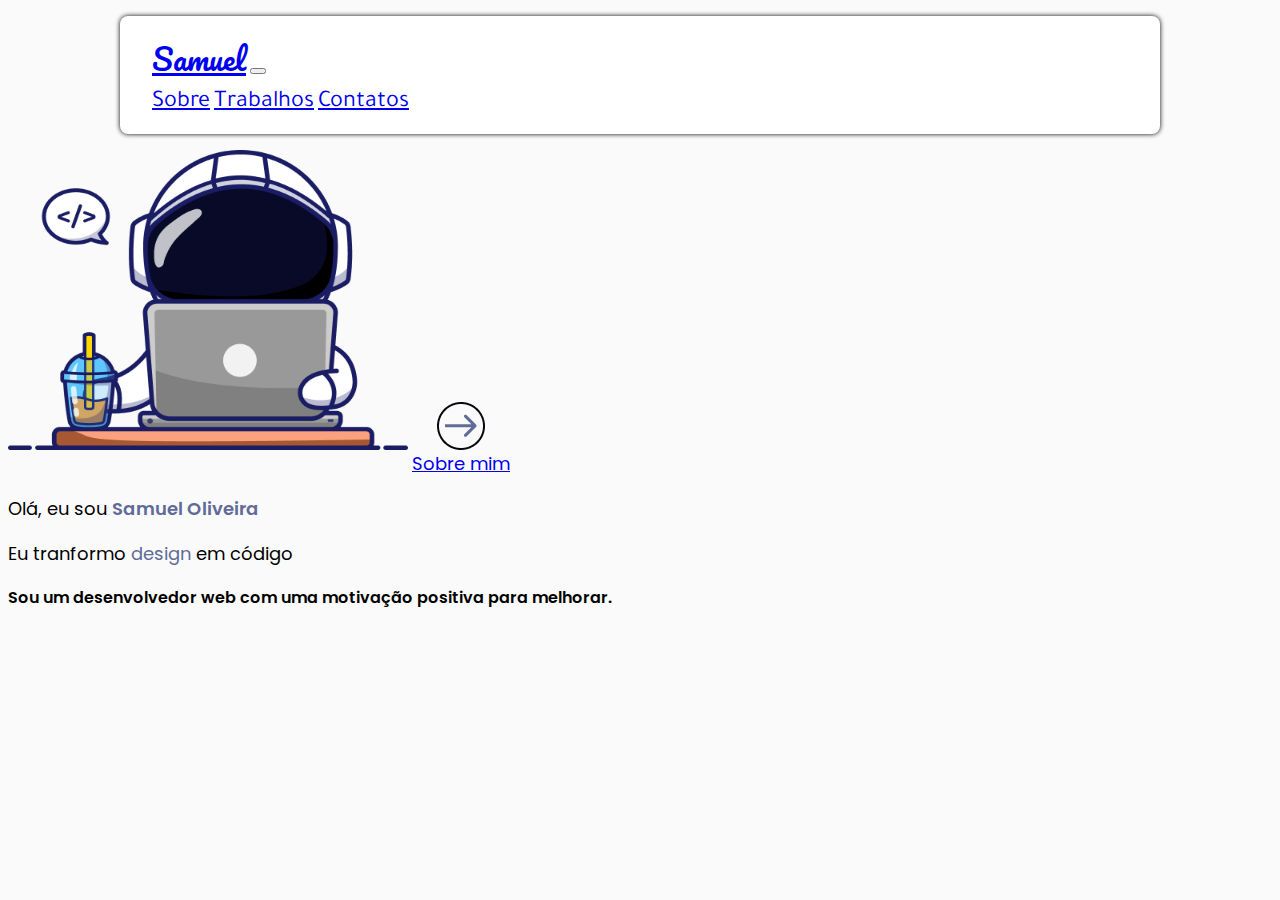
==== index.html @ 293d5736 "first-commit" ====
<!DOCTYPE html>
<html lang="pt-br">
<head>
    <meta charset="UTF-8">
    <meta name="viewport" content="width=device-width, initial-scale=1.0">
    <title>Portfolio Samuel</title>
    <link href="https://cdn.jsdelivr.net/npm/bootstrap@5.3.0/dist/css/bootstrap.min.css" rel="stylesheet" integrity="sha384-9ndCyUaIbzAi2FUVXJi0CjmCapSmO7SnpJef0486qhLnuZ2cdeRhO02iuK6FUUVM" crossorigin="anonymous">
    <link rel="stylesheet" href="style.css">
</head>
<body style="background-color: #FAFAFA;">
    <header>
        
        <nav class="navbar navbar-expand-md bg-custom my-3 mx-md-5 mx-4 py-2" style="background-color: #FFFF;">
            <div class="container-fluid">
              <a class="navbar-brand pe-lg-4 pe-md-5" href="#">Samuel</a>
              <button class="navbar-toggler" type="button" data-bs-toggle="collapse" data-bs-target="#navbarNavAltMarkup" aria-controls="navbarNavAltMarkup" aria-expanded="false" aria-label="Toggle navigation">
                <span class="navbar-toggler-icon"></span>
              </button>
              <div class="collapse navbar-collapse" id="navbarNavAltMarkup">
                <div class="navbar-nav text__header-custom">
                  <a class="nav-link text-dark" href="#">Sobre</a>
                  <a class="nav-link text-dark" href="#">Trabalhos</a>
                  <a class="nav-link text-dark" href="#">Contatos</a>
                </div>
              </div>
            </div>
          </nav>
    </header>
    
    <main>
        <div class="d-flex align-items-center justify-content-center">
            <img src="./assets/g10.png" alt="Imagem astronauta" class="my-4 image-custom">
          
            <div class="column-adjusted" style="display: inline-grid; justify-items: center;">
              <img src="./assets/Component 1.png" alt="seta" class="image-pointer">
              <a href="#" class="text-decoration-none text-dark font__styled">Sobre mim</a>
            </div>
        </div>

        <div class="text-center font__styled fs-3">
            <p>Olá, eu sou <span class="font__styled-bolder">Samuel Oliveira</span></p>
            <p>Eu tranformo <span class="font__styled-normal">design</span> em código</p>

            <p class="font__styled-phrase">Sou um desenvolvedor web com uma motivação positiva para melhorar.</p>
        </div>
    </main>


    <script src="https://cdn.jsdelivr.net/npm/bootstrap@5.3.0/dist/js/bootstrap.bundle.min.js" integrity="sha384-geWF76RCwLtnZ8qwWowPQNguL3RmwHVBC9FhGdlKrxdiJJigb/j/68SIy3Te4Bkz" crossorigin="anonymous"></script>
</body>
</html>
---- style.css ----
@import url('https://fonts.googleapis.com/css2?family=Pacifico&display=swap');
@import url('https://fonts.googleapis.com/css2?family=Tajawal&display=swap');
@import url('https://fonts.googleapis.com/css2?family=Poppins:wght@500&display=swap');

.bg-custom{
    margin: 1rem 7rem;
    padding: 1rem 2rem;
    border-radius: 0.5rem;
    font-family: 'Pacifico', cursive;
    box-shadow: 0px 0px 5px;
}

.bg-custom a{
    font-size: 30px;
}

.text__header-custom a{
    font-family: Tajawal;
    font-size: 24px;
}

.image-custom{
    width: 400px;
    height: 300px;
}

.font__styled{
    font-family: Poppins;
    font-size: 18px;
}

.font__styled-bolder{
    color: #606B99;
    font-weight: 600;
}

.font__styled-normal{
    color: #606B99;
}

.font__styled-phrase{
    font-size: 16px;
    font-weight: 600;
}

.image-pointer{
    cursor: pointer;
}

@media(max-width: 500px){
    .image-custom{
        width: 250px;
        height: 185px;
    }
}
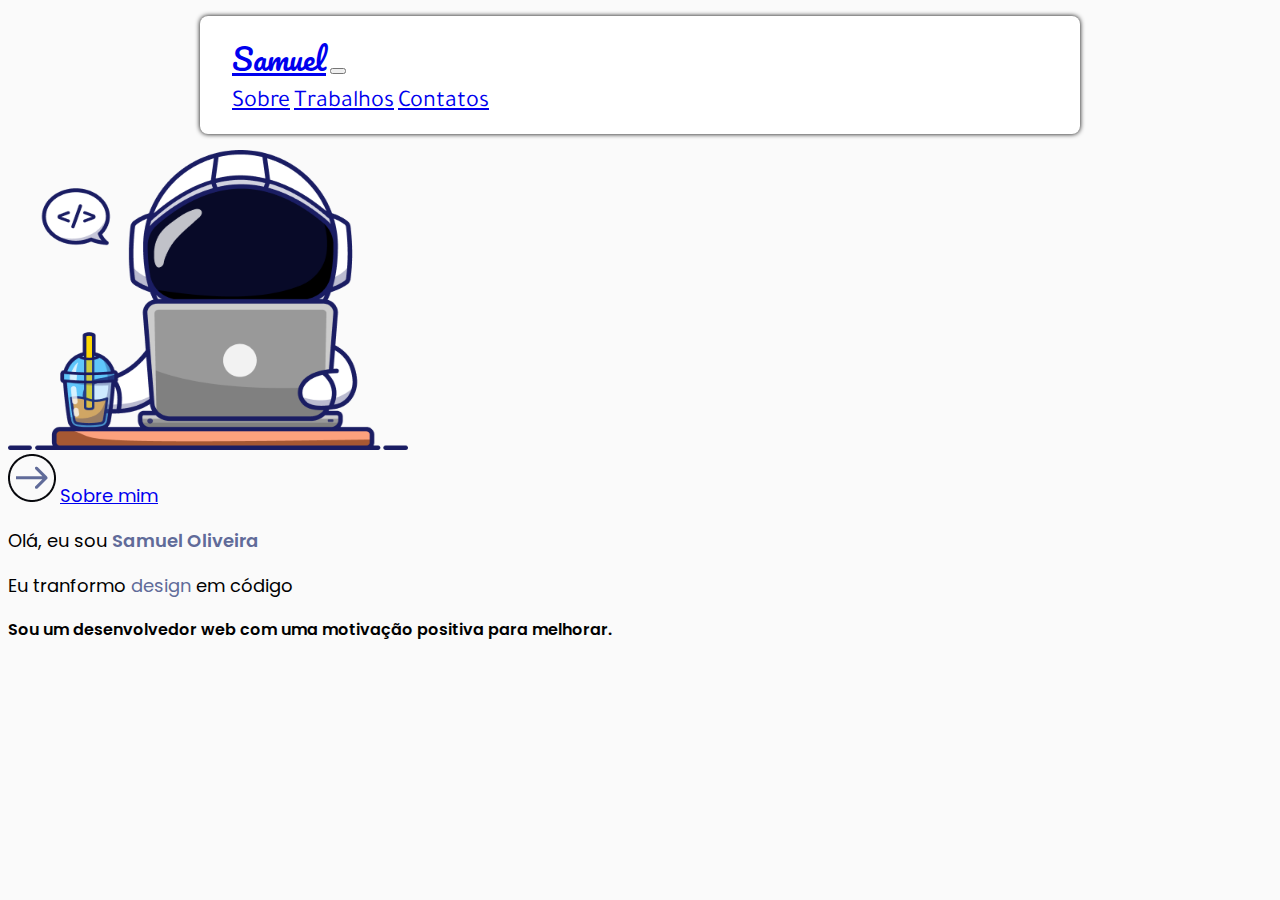
==== commit 87f1c86a: "remove-paste" ====
--- a/index.html
+++ b/index.html
@@ -5,37 +5,38 @@
     <meta name="viewport" content="width=device-width, initial-scale=1.0">
     <title>Portfolio Samuel</title>
     <link href="https://cdn.jsdelivr.net/npm/bootstrap@5.3.0/dist/css/bootstrap.min.css" rel="stylesheet" integrity="sha384-9ndCyUaIbzAi2FUVXJi0CjmCapSmO7SnpJef0486qhLnuZ2cdeRhO02iuK6FUUVM" crossorigin="anonymous">
-    <link rel="stylesheet" href="style.css">
+    <link rel="stylesheet" href="./stylesCSS/style.css">
 </head>
 <body style="background-color: #FAFAFA;">
-    <header>
-        
-        <nav class="navbar navbar-expand-md bg-custom my-3 mx-md-5 mx-4 py-2" style="background-color: #FFFF;">
+    <header class="mb-5">
+      <nav class="navbar navbar-expand-md bg-custom my-3 mx-md-5 mx-4 py-2" style="background-color: #FFFF;">
             <div class="container-fluid">
-              <a class="navbar-brand pe-lg-4 pe-md-5" href="#">Samuel</a>
-              <button class="navbar-toggler" type="button" data-bs-toggle="collapse" data-bs-target="#navbarNavAltMarkup" aria-controls="navbarNavAltMarkup" aria-expanded="false" aria-label="Toggle navigation">
-                <span class="navbar-toggler-icon"></span>
-              </button>
-              <div class="collapse navbar-collapse" id="navbarNavAltMarkup">
-                <div class="navbar-nav text__header-custom">
-                  <a class="nav-link text-dark" href="#">Sobre</a>
-                  <a class="nav-link text-dark" href="#">Trabalhos</a>
-                  <a class="nav-link text-dark" href="#">Contatos</a>
-                </div>
+                <a class="navbar-brand pe-lg-4 pe-md-5 hover-transition" href="./index.html">Samuel</a>
+                <button class="navbar-toggler" type="button" data-bs-toggle="collapse" data-bs-target="#navbarNavAltMarkup" aria-controls="navbarNavAltMarkup" aria-expanded="false" aria-label="Toggle navigation">
+                    <span class="navbar-toggler-icon"></span>
+                </button>
+                <div class="collapse navbar-collapse" id="navbarNavAltMarkup">
+                    <div class="navbar-nav ms-auto text__header-custom">
+                        <a class="nav-link text-dark hover-transition" href="./about.html">Sobre</a>
+                        <a class="nav-link text-dark hover-transition" href="#">Trabalhos</a>
+                        <a class="nav-link text-dark hover-transition" href="#">Contatos</a>
+                  </div>
               </div>
-            </div>
-          </nav>
+          </div>
+      </nav>
     </header>
     
-    <main>
-        <div class="d-flex align-items-center justify-content-center">
-            <img src="./assets/g10.png" alt="Imagem astronauta" class="my-4 image-custom">
-          
-            <div class="column-adjusted" style="display: inline-grid; justify-items: center;">
-              <img src="./assets/Component 1.png" alt="seta" class="image-pointer">
-              <a href="#" class="text-decoration-none text-dark font__styled">Sobre mim</a>
-            </div>
-        </div>
+    <main class="container">
+        <div class="geral d-flex justify-content-center align-items-center">
+          <div class="imagem">
+              <img src="./assets/g10.png" alt="Imagem astronauta" class="my-4 image-custom">
+          </div>
+      
+          <div class="seta-imagem position-absolute end-0 top-50 translate-middle-y px-5 responsive__mobile-seta">
+              <a href="./about.html"><img src="./assets/Component 1.png" alt="seta" class="image-pointer d-block mx-auto"></a>
+              <a href="./about.html" class="text-decoration-none text-dark font__styled">Sobre mim</a>
+          </div>
+      </div>
 
         <div class="text-center font__styled fs-3">
             <p>Olá, eu sou <span class="font__styled-bolder">Samuel Oliveira</span></p>
--- a/stylesCSS/style.css
+++ b/stylesCSS/style.css
@@ -0,0 +1,79 @@
+@import url('https://fonts.googleapis.com/css2?family=Pacifico&display=swap');
+@import url('https://fonts.googleapis.com/css2?family=Tajawal&display=swap');
+@import url('https://fonts.googleapis.com/css2?family=Poppins:wght@500&display=swap');
+
+header{
+    margin: 0em 5em;
+}
+
+.bg-custom{
+    margin: 1rem 7rem;
+    padding: 1rem 2rem;
+    border-radius: 0.5rem;
+    font-family: 'Pacifico', cursive;
+    box-shadow: 0px 0px 5px;
+}
+
+.bg-custom a{
+    font-size: 30px;
+    margin: 0em 0em;
+}
+
+.hover-transition{
+    transition: transform 0.3s ease;
+}
+
+.hover-transition:hover {
+    transform: scale(1.1);
+    filter: brightness(70%);
+}
+
+.text__header-custom a{
+    font-family: Tajawal;
+    font-size: 24px;
+}
+
+.image-custom{
+    width: 400px;
+    height: 300px;
+}
+
+.font__styled{
+    font-family: Poppins;
+    font-size: 18px;
+}
+
+.font__styled-bolder{
+    color: #606B99;
+    font-weight: 600;
+}
+
+.font__styled-normal{
+    color: #606B99;
+}
+
+.font__styled-phrase{
+    font-size: 16px;
+    font-weight: 600;
+}
+
+.image-pointer{
+    cursor: pointer;
+}
+
+@media(max-width: 500px){
+    header{
+        margin: 0em 2em;
+    }
+
+    .image-custom{
+        width: 250px;
+        height: 185px;
+    }
+}
+
+@media(max-width: 1000px){
+    .responsive__mobile-seta{
+        display: none;
+    }
+}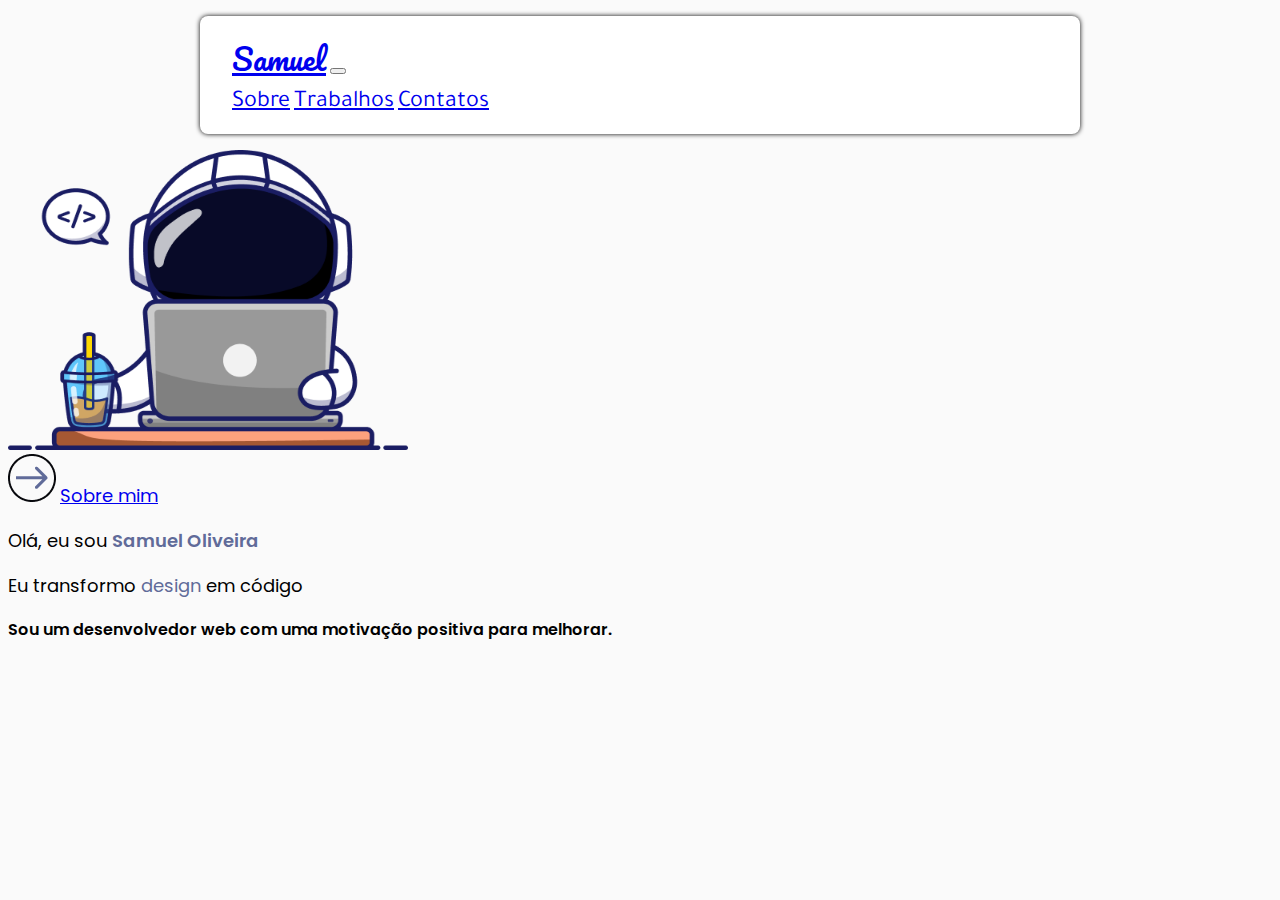
==== commit 8e3ef301: "about-screen-for-all-screen-sizes" ====
--- a/index.html
+++ b/index.html
@@ -40,7 +40,7 @@
 
         <div class="text-center font__styled fs-3">
             <p>Olá, eu sou <span class="font__styled-bolder">Samuel Oliveira</span></p>
-            <p>Eu tranformo <span class="font__styled-normal">design</span> em código</p>
+            <p>Eu transformo <span class="font__styled-normal">design</span> em código</p>
 
             <p class="font__styled-phrase">Sou um desenvolvedor web com uma motivação positiva para melhorar.</p>
         </div>
